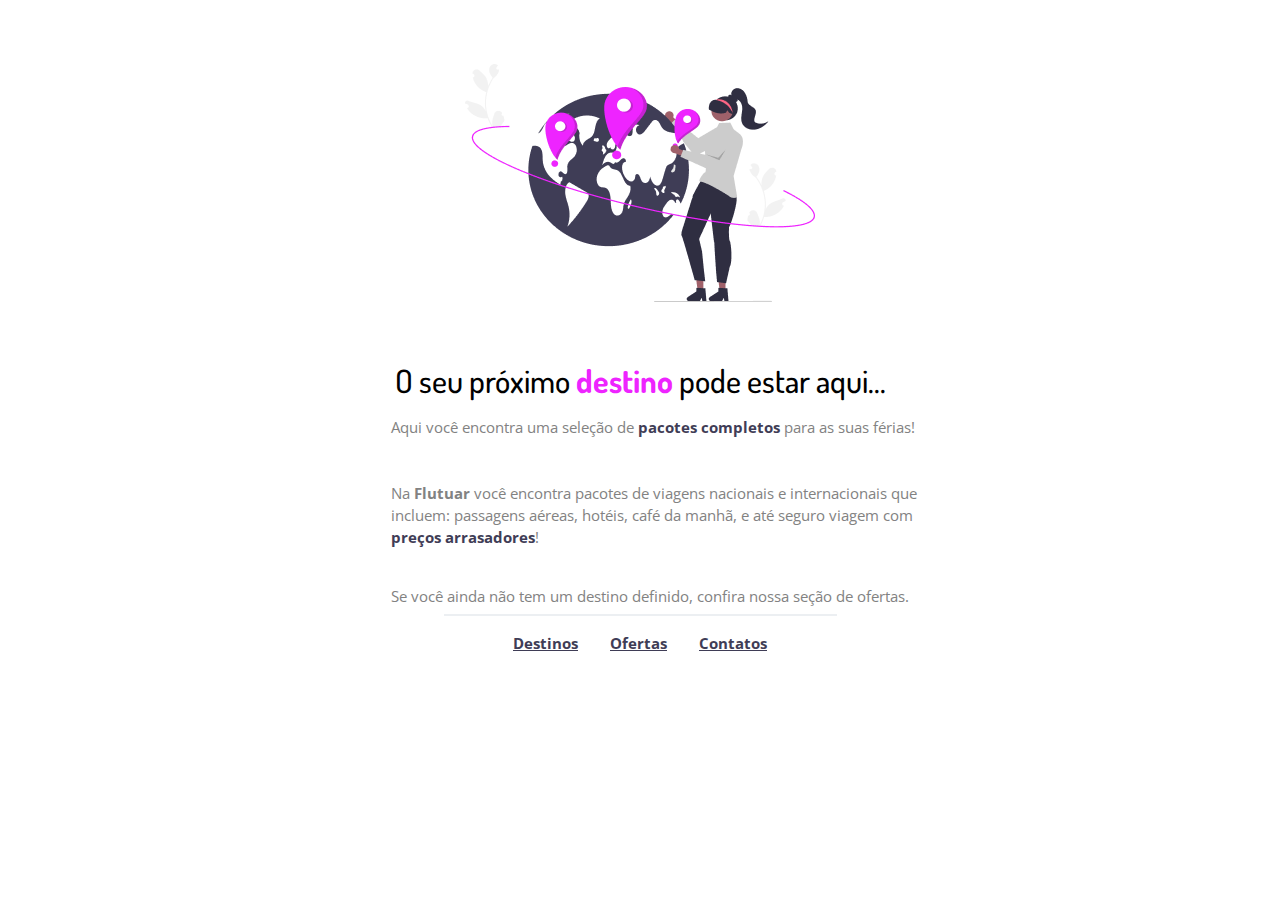
==== Recriando layout - Desafio/index.html @ d12b4a4a "Add files via upload" ====
<!DOCTYPE html>
<html lang="pt-br">
<head>
  <meta charset="UTF-8">
  <meta name="viewport" content="width=device-width, initial-scale=1.0">
  <title>Flutuar.com</title>
  <link rel="stylesheet" href="style.css">
  <link rel="shortcut icon" href="images/Favicon.svg" type="image/x-icon">

  <link rel="preconnect" href="https://fonts.googleapis.com">
  <link rel="preconnect" href="https://fonts.gstatic.com" crossorigin>
  <link href="https://fonts.googleapis.com/css2?family=Dosis:wght@500;700&family=Open+Sans:wght@400;700&display=swap" rel="stylesheet">

</head>
<body>
  <div id="main">
    <img src="images/img1.png" alt="Mulher colocando localizações no planeta terra">
    <h1>O seu próximo <span>destino</span> pode estar aqui...</h1> 

    <p>Aqui você encontra uma seleção de <span>pacotes completos</span> para as suas férias! </br></br></br>
      Na <span id="color">Flutuar</span> você encontra pacotes de viagens nacionais e internacionais que incluem: 
      passagens aéreas, hotéis, café da manhã, e até seguro viagem com <span>preços arrasadores</span>! 
      <br>
      <br>
    </p>

    <p>Se você ainda não tem um destino definido, confira nossa seção de ofertas.</p>

  </div>

  <div id="footer">
    <div class="line">

    </div>
      <a href="" target="_blank">Destinos</a>
      <a href="" target="_blank">Ofertas</a>
      <a href="" target="_blank">Contatos</a>
    

    <div id="wave">
      <img src="images/Wave.pn" alt="">
    </div>

  </div>
</body>
</html>
---- Recriando layout - Desafio/style.css ----
body {
    font-family: 'Open Sans', sans-serif;
    text-align: center;   
}

#main {
  width: 626px;
  height: 486px;
  margin:  64px auto 64px;
} 

#main img {
  margin-bottom: 32px;
}

h1 {
  font-family: 'Dosis', sans-serif;
  font-weight: 500;
  font-size: 32px;
  line-height: auto;
  margin-bottom: 13px;
}

h1 span {
  font-weight: bold;
  color: #EE24FF;
}

p{
  font-family: 'Open Sans', sans-serif;
  text-align: start;
  margin-left: 64px;  
  font-size: 15px;
  line-height: 22px;
  color: #828282;
}

p span {
  font-weight: bold;
  color: #3F3D56;
}

span, #color {
  color: #828282;
}



.line {
  width: 391px;
  height: 0;
  margin: 0 auto 16px;
  border: 1px solid #ECEFF2;
  
} 

a {
  font-weight: bold;
  font-size: 15px;
  color: #3F3D56;
  line-height: 147.7%;
}

a + a {
  margin-left: 28px;
}


#wave {
  width: 100%;
  position: fixed;
  bottom: 0px;
  left: 0px;
  right: 0px;
}
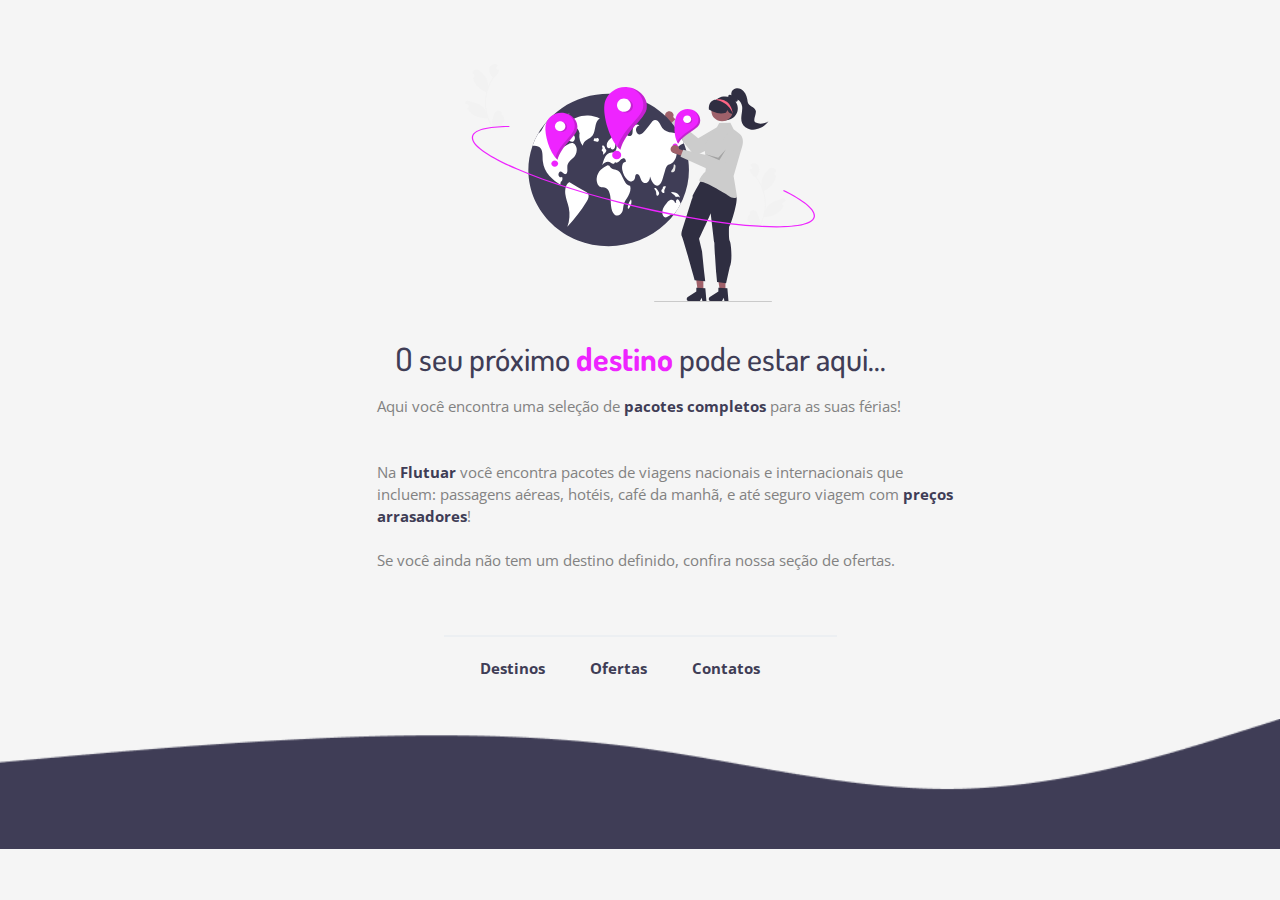
==== commit bee2e056: "Add files via upload" ====
--- a/Recriando layout - Desafio/index.html
+++ b/Recriando layout - Desafio/index.html
@@ -14,12 +14,12 @@
 </head>
 <body>
   <div id="main">
-    <img src="images/img1.png" alt="Mulher colocando localizações no planeta terra">
+    <img src="images/img1.svg" alt="Mulher colocando localizações no planeta terra">
     <h1>O seu próximo <span>destino</span> pode estar aqui...</h1> 
 
-    <p>Aqui você encontra uma seleção de <span>pacotes completos</span> para as suas férias! </br></br></br>
-      Na <span id="color">Flutuar</span> você encontra pacotes de viagens nacionais e internacionais que incluem: 
-      passagens aéreas, hotéis, café da manhã, e até seguro viagem com <span>preços arrasadores</span>! 
+    <p>Aqui você encontra uma seleção de <strong>pacotes completos</strong> para as suas férias! </br></br></br>
+      Na <strong>Flutuar</strong> você encontra pacotes de viagens nacionais e internacionais que incluem: 
+      passagens aéreas, hotéis, café da manhã, e até seguro viagem com <strong>preços arrasadores</strong>! 
       <br>
       <br>
     </p>
@@ -35,12 +35,7 @@
       <a href="" target="_blank">Destinos</a>
       <a href="" target="_blank">Ofertas</a>
       <a href="" target="_blank">Contatos</a>
-    
-
-    <div id="wave">
-      <img src="images/Wave.pn" alt="">
-    </div>
-
   </div>
+    <img id="wave"  src="images/Wave.png" alt="">
 </body>
 </html>--- a/Recriando layout - Desafio/style.css
+++ b/Recriando layout - Desafio/style.css
@@ -1,75 +1,79 @@
+* {
+    margin: 0;
+    text-align: center;
+}
+
 body {
-    font-family: 'Open Sans', sans-serif;
-    text-align: center;   
+    background-color: #f5f5f5;
 }
 
 #main {
-  width: 626px;
-  height: 486px;
-  margin:  64px auto 64px;
-} 
+    margin: 64px auto;
+    width: 626px;
+}
 
 #main img {
-  margin-bottom: 32px;
+    margin-bottom: 32px;
 }
 
 h1 {
-  font-family: 'Dosis', sans-serif;
-  font-weight: 500;
-  font-size: 32px;
-  line-height: auto;
-  margin-bottom: 13px;
+    font-family: 'Dosis', sans-serif;
+    font-size: 32px;
+    line-height: auto;
+    font-weight: 500;
+    margin-bottom: 16px;
+    color: #3F3D56;
+
 }
 
 h1 span {
-  font-weight: bold;
-  color: #EE24FF;
-}
-
-p{
-  font-family: 'Open Sans', sans-serif;
-  text-align: start;
-  margin-left: 64px;  
-  font-size: 15px;
-  line-height: 22px;
-  color: #828282;
-}
-
-p span {
-  font-weight: bold;
-  color: #3F3D56;
-}
-
-span, #color {
-  color: #828282;
+    font-weight: bold;
+    color: #EE24FF;
 }
 
 
+p {
+    color: #828282;
+    text-align: start;
+    margin-left: 50px;
+    font-family: 'open sans', sans-serif;
+    font-weight: regular;
+    font-size: 15px;
+    line-height: 22px;
+}
+
+p strong {
+    font-weight: bold;
+    color: #3F3D56;
+
+}
+
+#footer {
+    margin-bottom: 40px;
+}
+
+#footer a {
+    font-weight: bold;
+    line-height: 147%;
+    font-family: 'open sans', sans-serif;
+    text-decoration: none;
+    font-size: 15px;
+    color: #3F3D56;
+    margin-right: 41px;
+    
+}
 
 .line {
-  width: 391px;
-  height: 0;
-  margin: 0 auto 16px;
-  border: 1px solid #ECEFF2;
-  
-} 
-
-a {
-  font-weight: bold;
-  font-size: 15px;
-  color: #3F3D56;
-  line-height: 147.7%;
+    width: 391px;
+    height: 0;
+    
+    margin: 0 auto 20px;
+    
+    border: 1px solid #ECEFF2;
 }
 
-a + a {
-  margin-left: 28px;
-}
-
-
 #wave {
-  width: 100%;
-  position: fixed;
-  bottom: 0px;
-  left: 0px;
-  right: 0px;
+    position: absolute;
+    width: 100%;
+    left: 0px;
 }